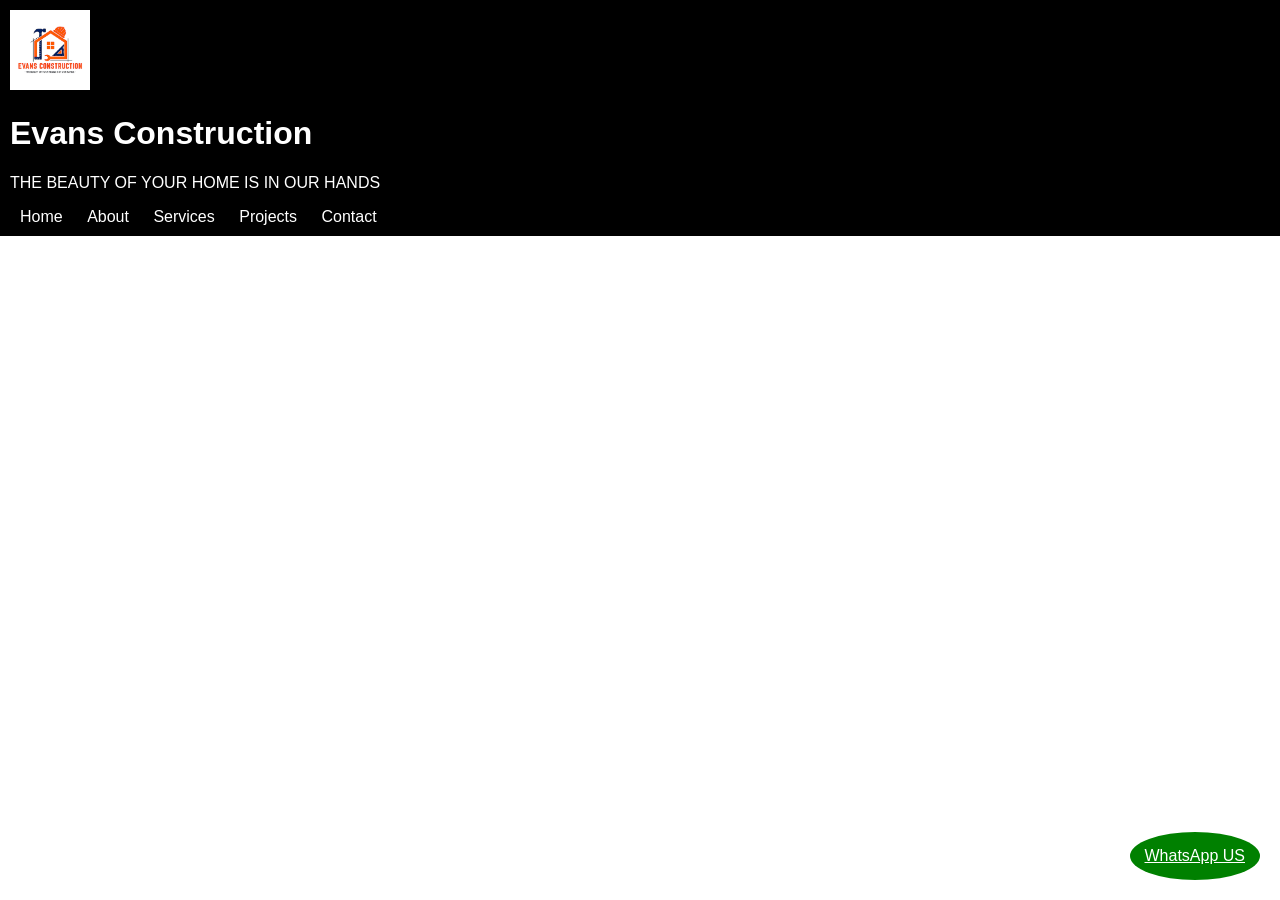
==== index.html @ 80d5bb89 "Add files via upload" ====
<!DOCTYPE html>
<html lang="en">
<head>
    <meta charset="UTF-8">
    <meta name="viewport" content="width=device-width, initial-scale=1.0">
    <title>Evans Construction</title>
    <link rel="stylesheet" href="css/style.css">
</head>
<body>
    <header>
        <img src="images/logo.jpg" class="logo">
        <h1>Evans Construction</h1>
        <p>THE BEAUTY OF YOUR HOME IS IN OUR HANDS</p>
        <nav>
            <a href="index.html">Home</a>
            <a href="about.html">About</a>
            <a href="services.html">Services</a>
            <a href="projects.html">Projects</a>
            <a href="contact.html">Contact</a>
        </nav>
    </header>
    <div class="container">
        <!-- HERO SLIDE -->
         <section class="slide hero fade">
            <img src="images/logo.jpg" class="hero-logo">
            <h2>WE BUILD FUTURE</h2>
            <p>STRONG • RELIABLE • PROFESSIONAL</p>
         </section>
         <!-- POSTER SLIDE -->
          <section class="slide fade">
            <h2>OUR LATEST PROJECTS</h2>
            <img  src="images/Poster.jpg" class="poster">
            <p>QUALITY CONSTRUCTION YOU CAN TRUST</p>
          </section>
          <!-- INFO SLIDE-->
           <section class="slide dark fade">
            <h2>WHY CHOOSE?</h2>
            <p>EXPERIENCED TEAM</p>
            <p>AFFORDABLE PRICES</p>
            <p>QUALITY WORK</p>
           </section>
    </div> 
    <a href="https://wa.me/27636030702" class="whatsapp">WhatsApp US</a>
    <script src="js/script.js"></script>
</body>
</html>
---- css/style.css ----
body {margin: 0; font-family: Arial;}
header {position: fixed; width: 100%; background: black; color: white; padding: 10px;}
nav a {color: white; margin: 10px; text-decoration: none;}
/* SLIDES */
.container {height: 100vh; overflow-y: scroll; scroll-snap-type: y mandatory;}
.slide {height: 100vh; scroll-snap-align: start; display: flex; justify-content: center; flex-direction: column; text-align: center;}
.dark {background: #111; color: white;}
.hero {background: url('../images/logo.jpg') center/cover no-repeat; color: white;}
/* ANIMATION */
.fade {opacity: 0; transform: translateY(40px); transition: 1s;}
.fade.show {opacity: 1; transform: translateY(0);}
/* WHATSAPP */
.whatsapp {position: fixed; bottom: 20px; right: 20px; background: green; color: white; padding: 15px; border-radius: 50%;}
/* logo */
.logo {width: 80px;}
/* HERO LOGO (BIG CENTER LOGO) */
.hero-logo {width: 150px; margin-bottom: 20px;}
/* POSTER IMAGE */
.poster {width: 60%; border-radius: 10px; margin: 20px 0;}
/* MOBILE FIX */
@media (max-width:768px) {.poster {width: 90%;} .hero-logo {width: 100px;}}
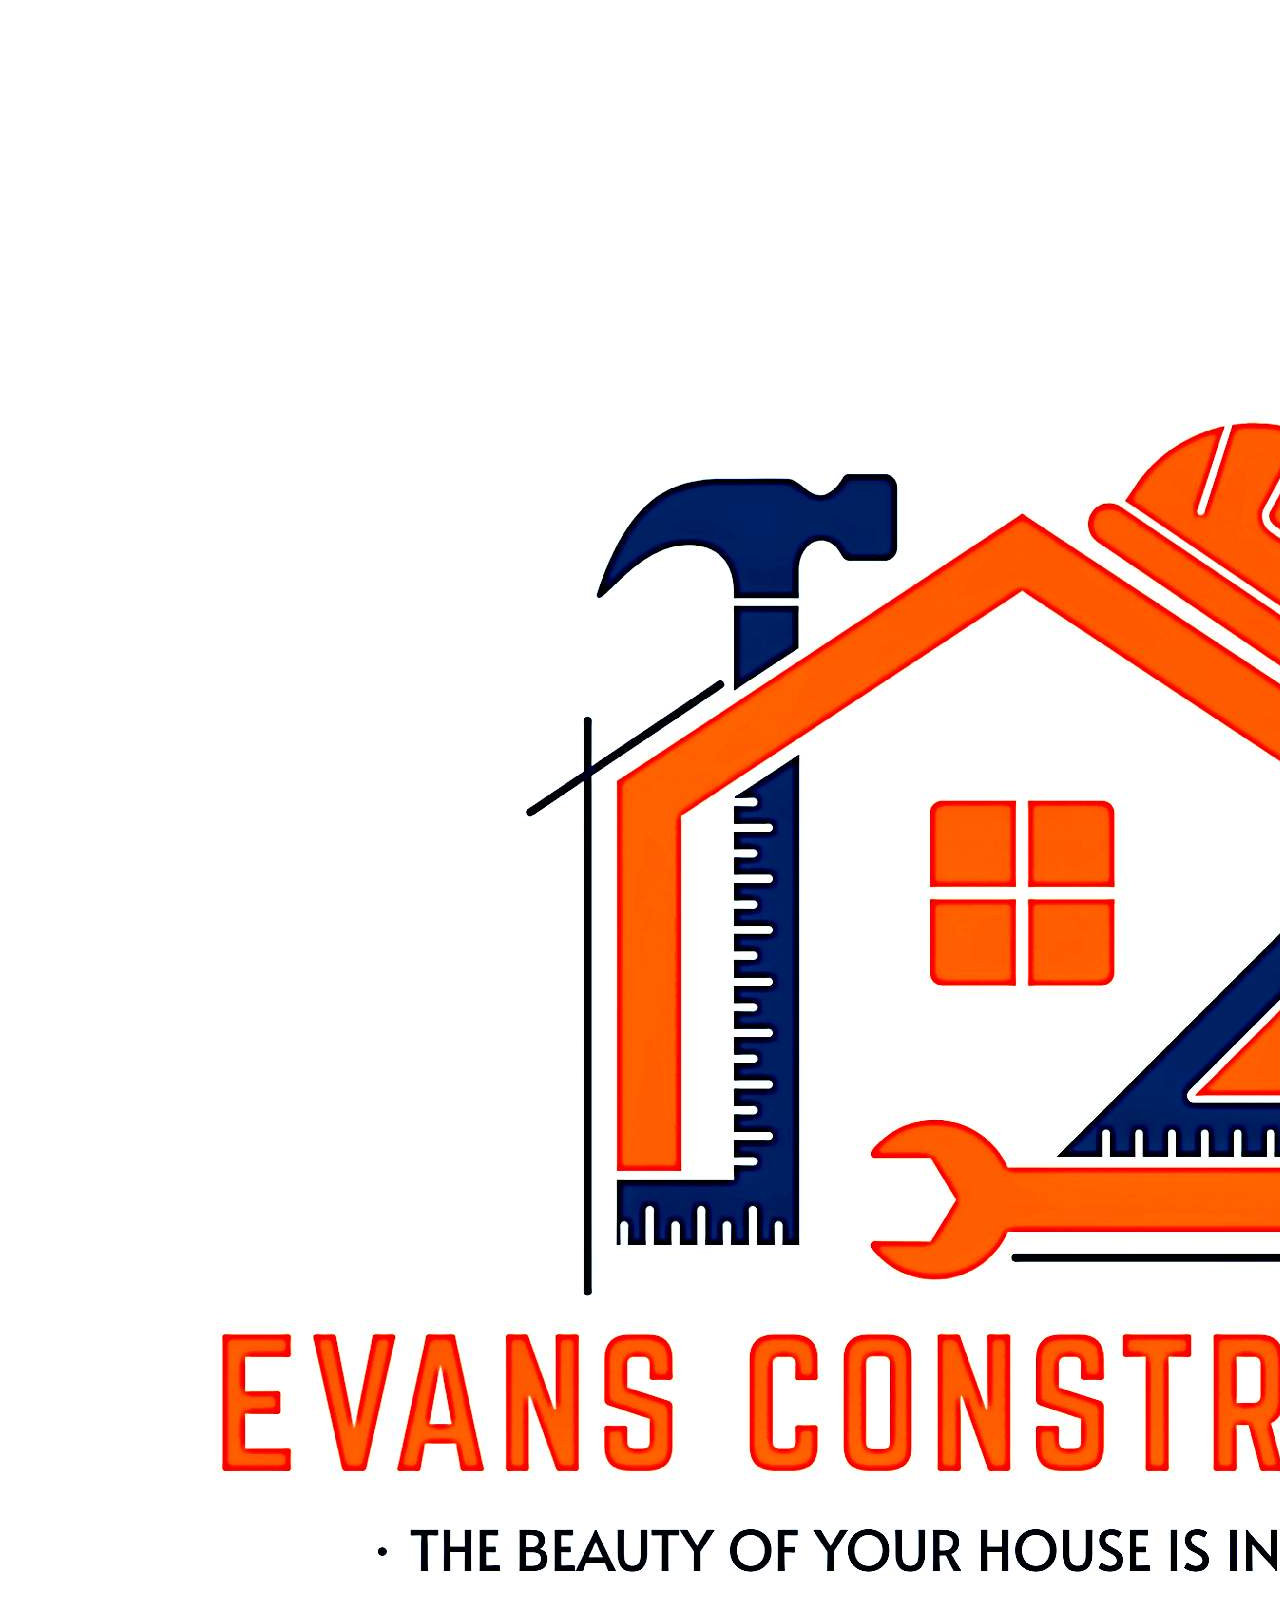
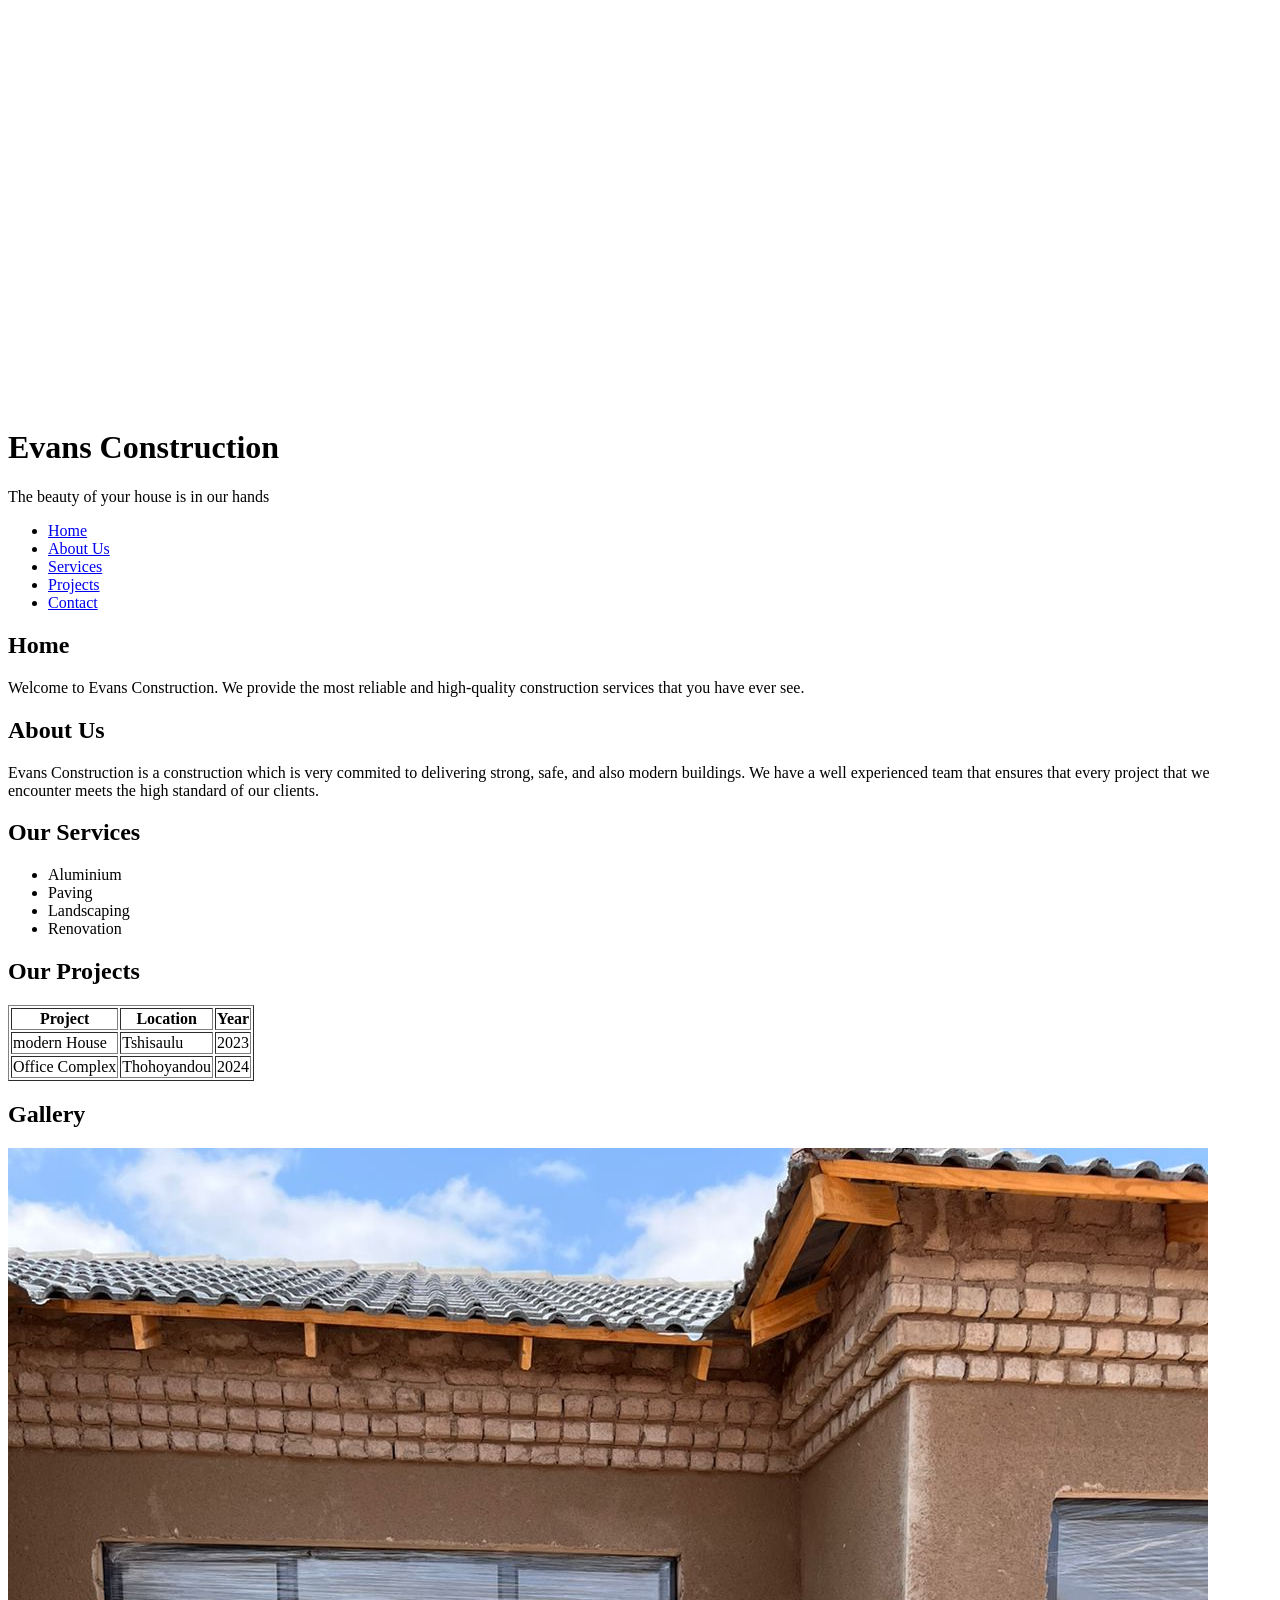
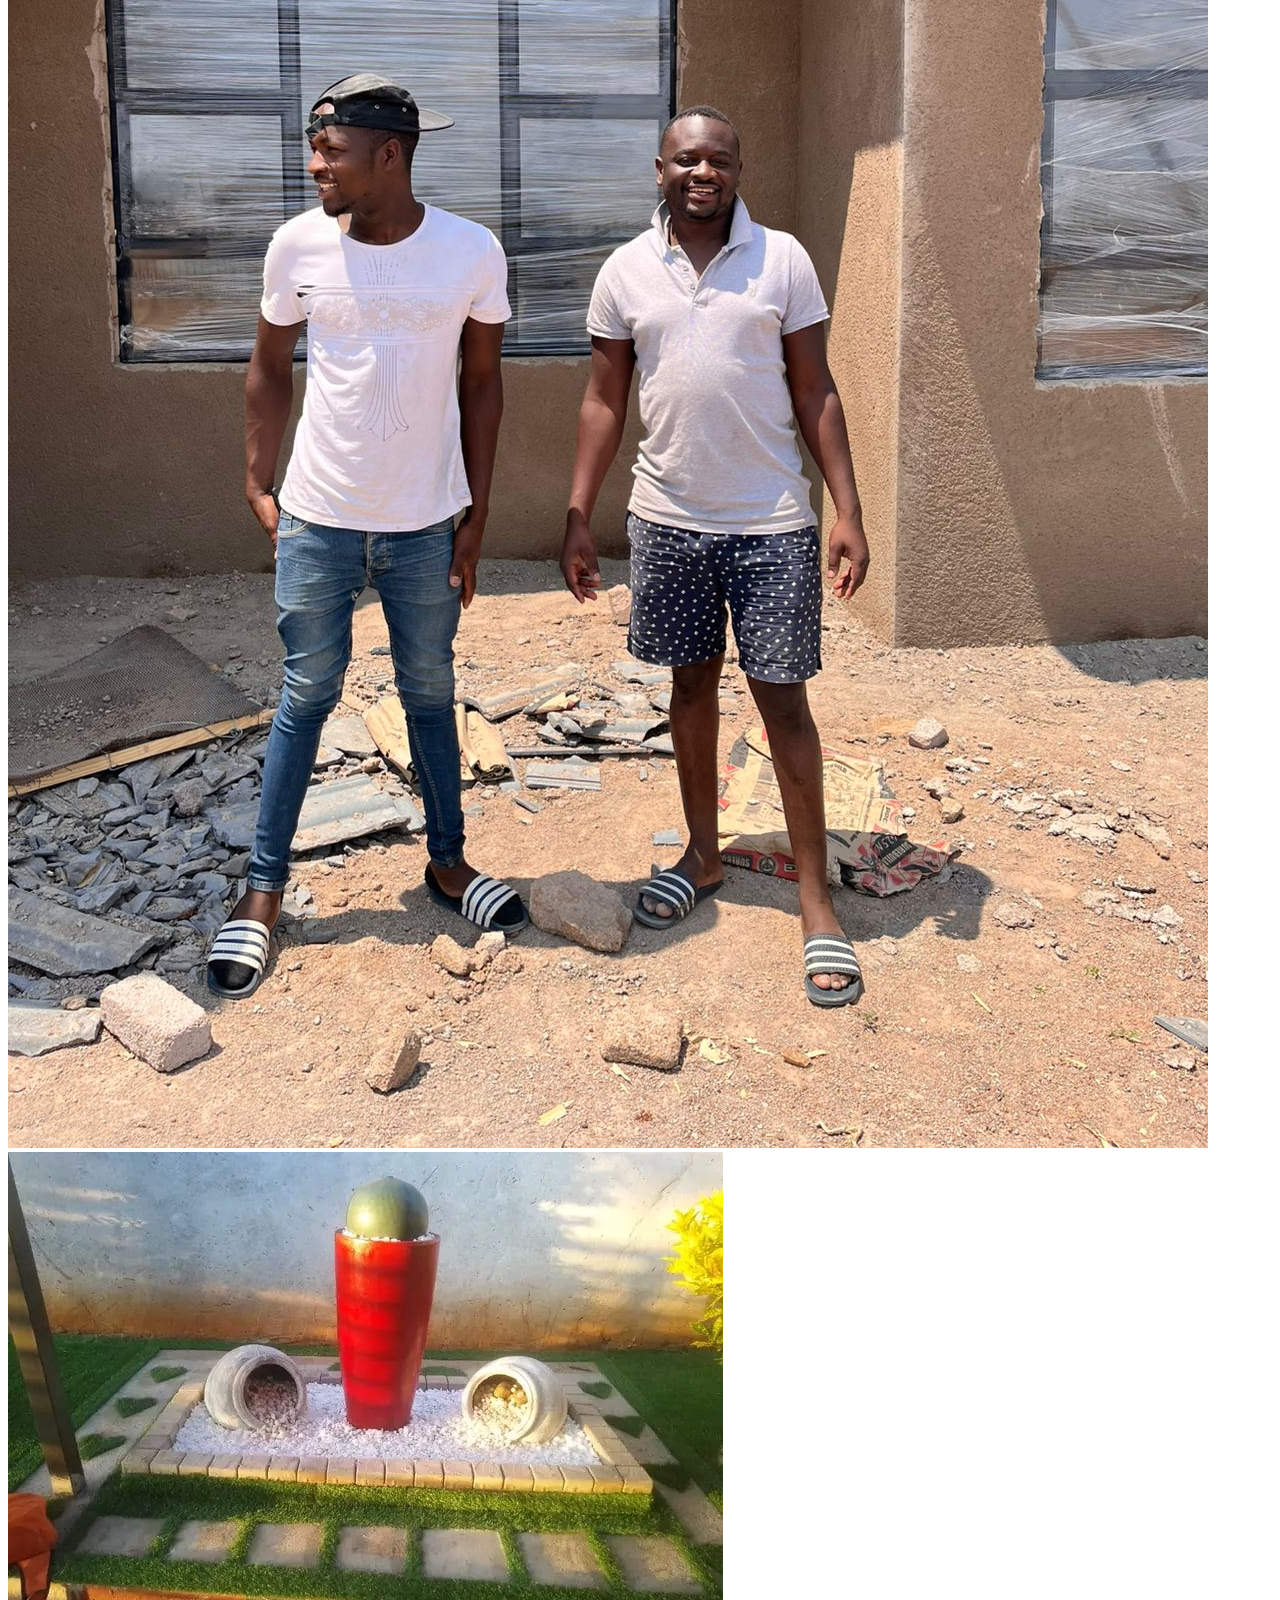
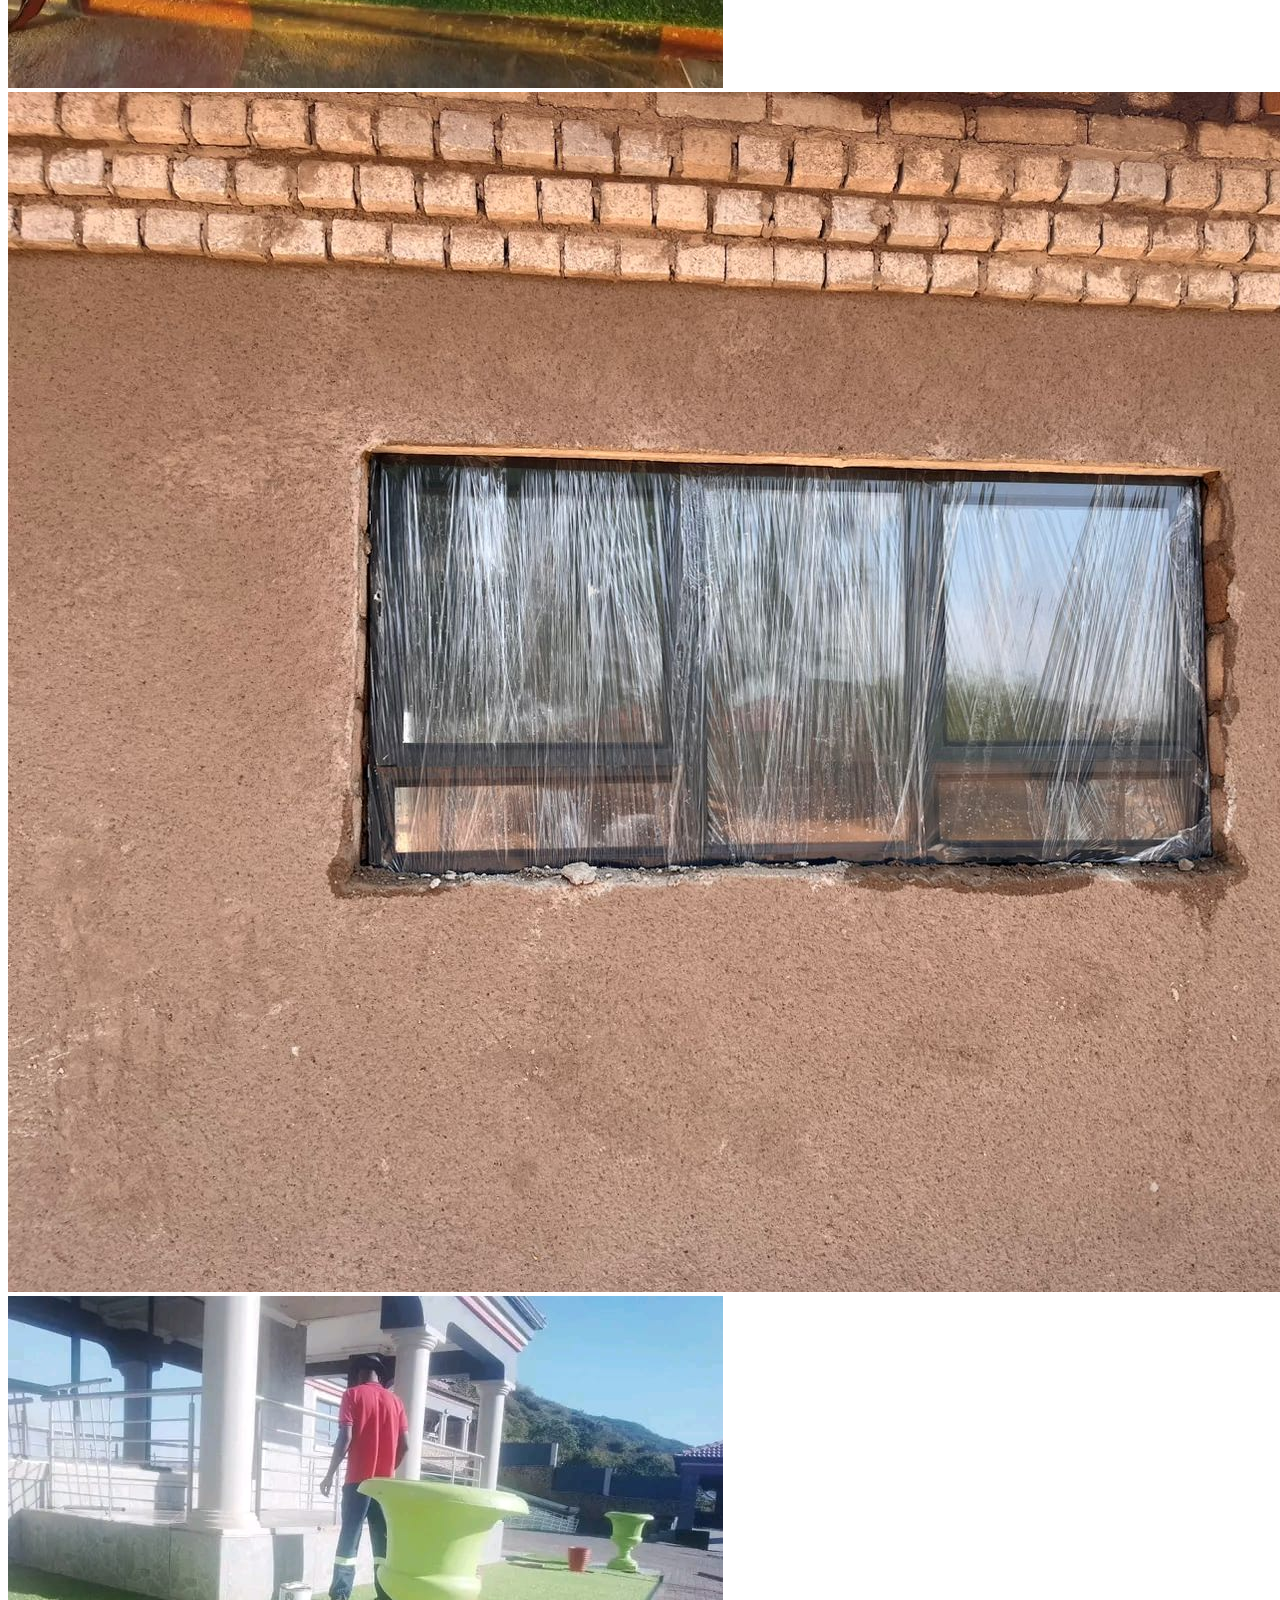
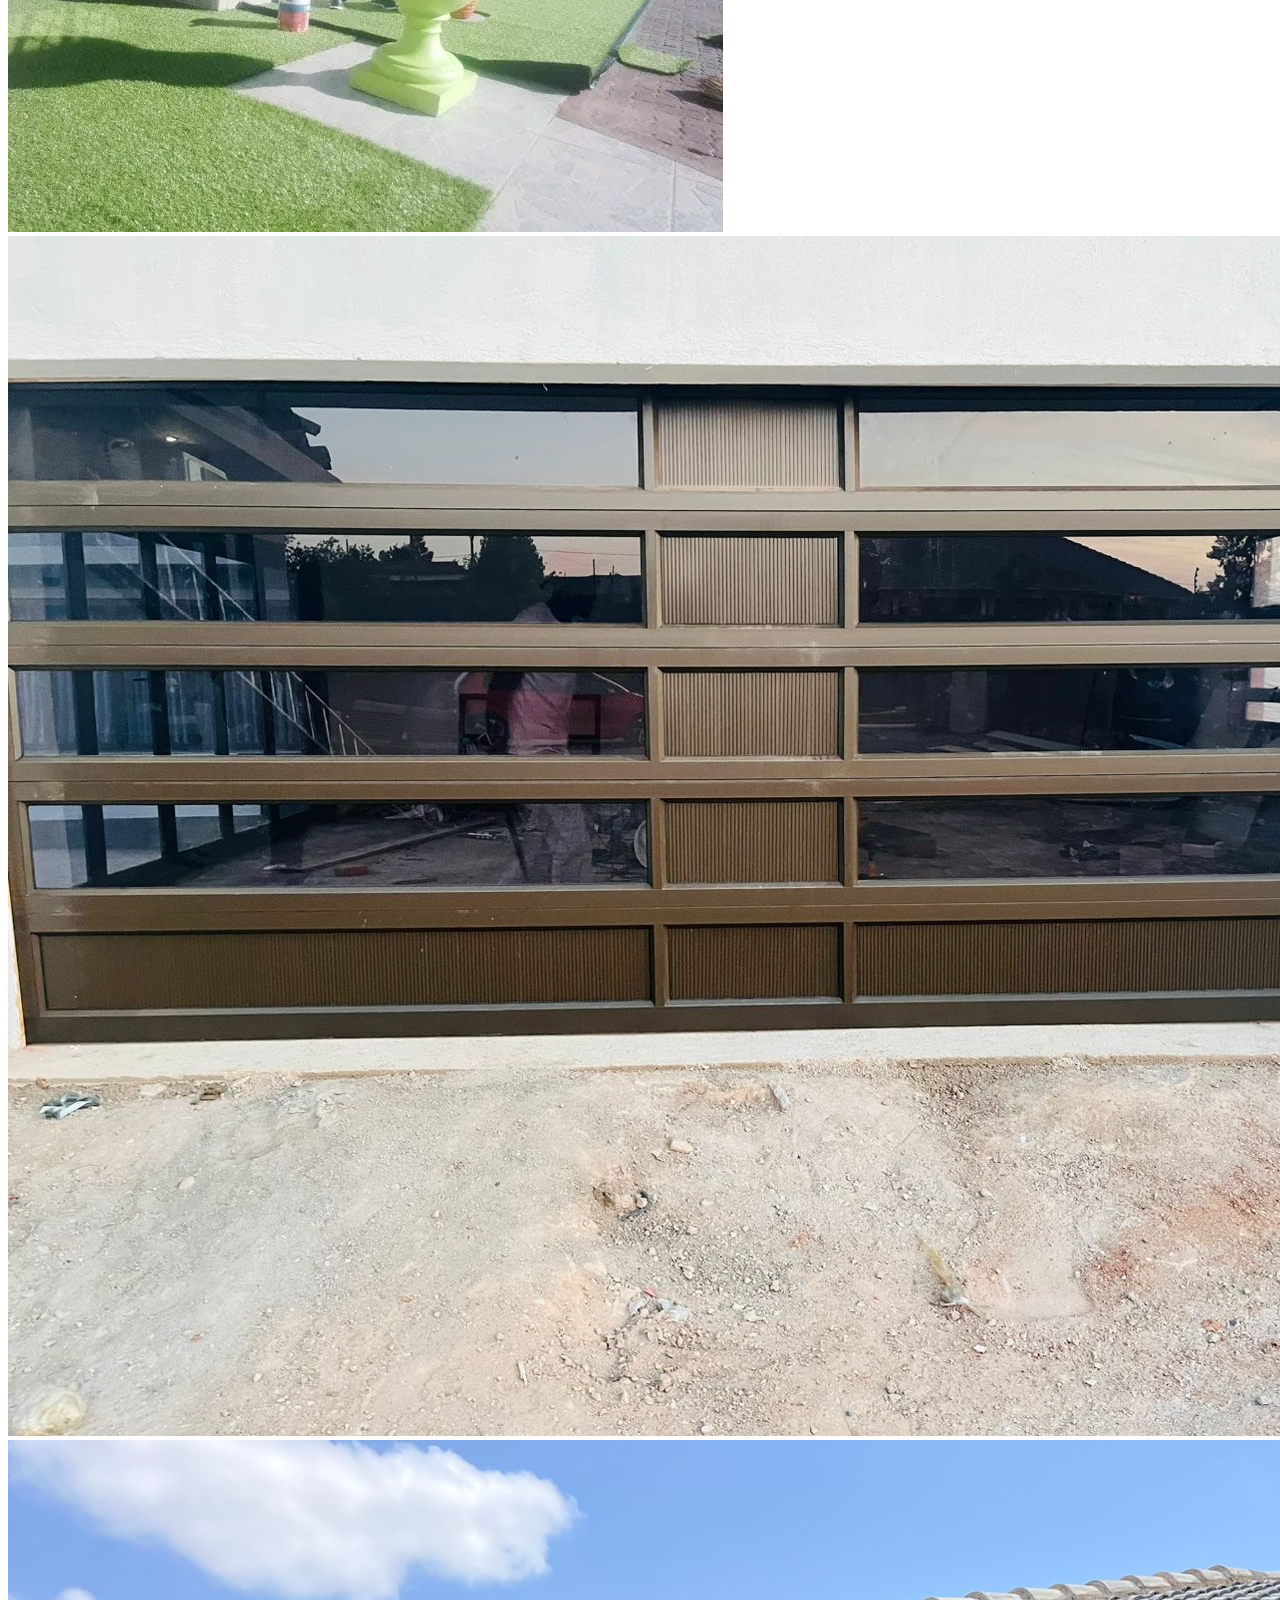
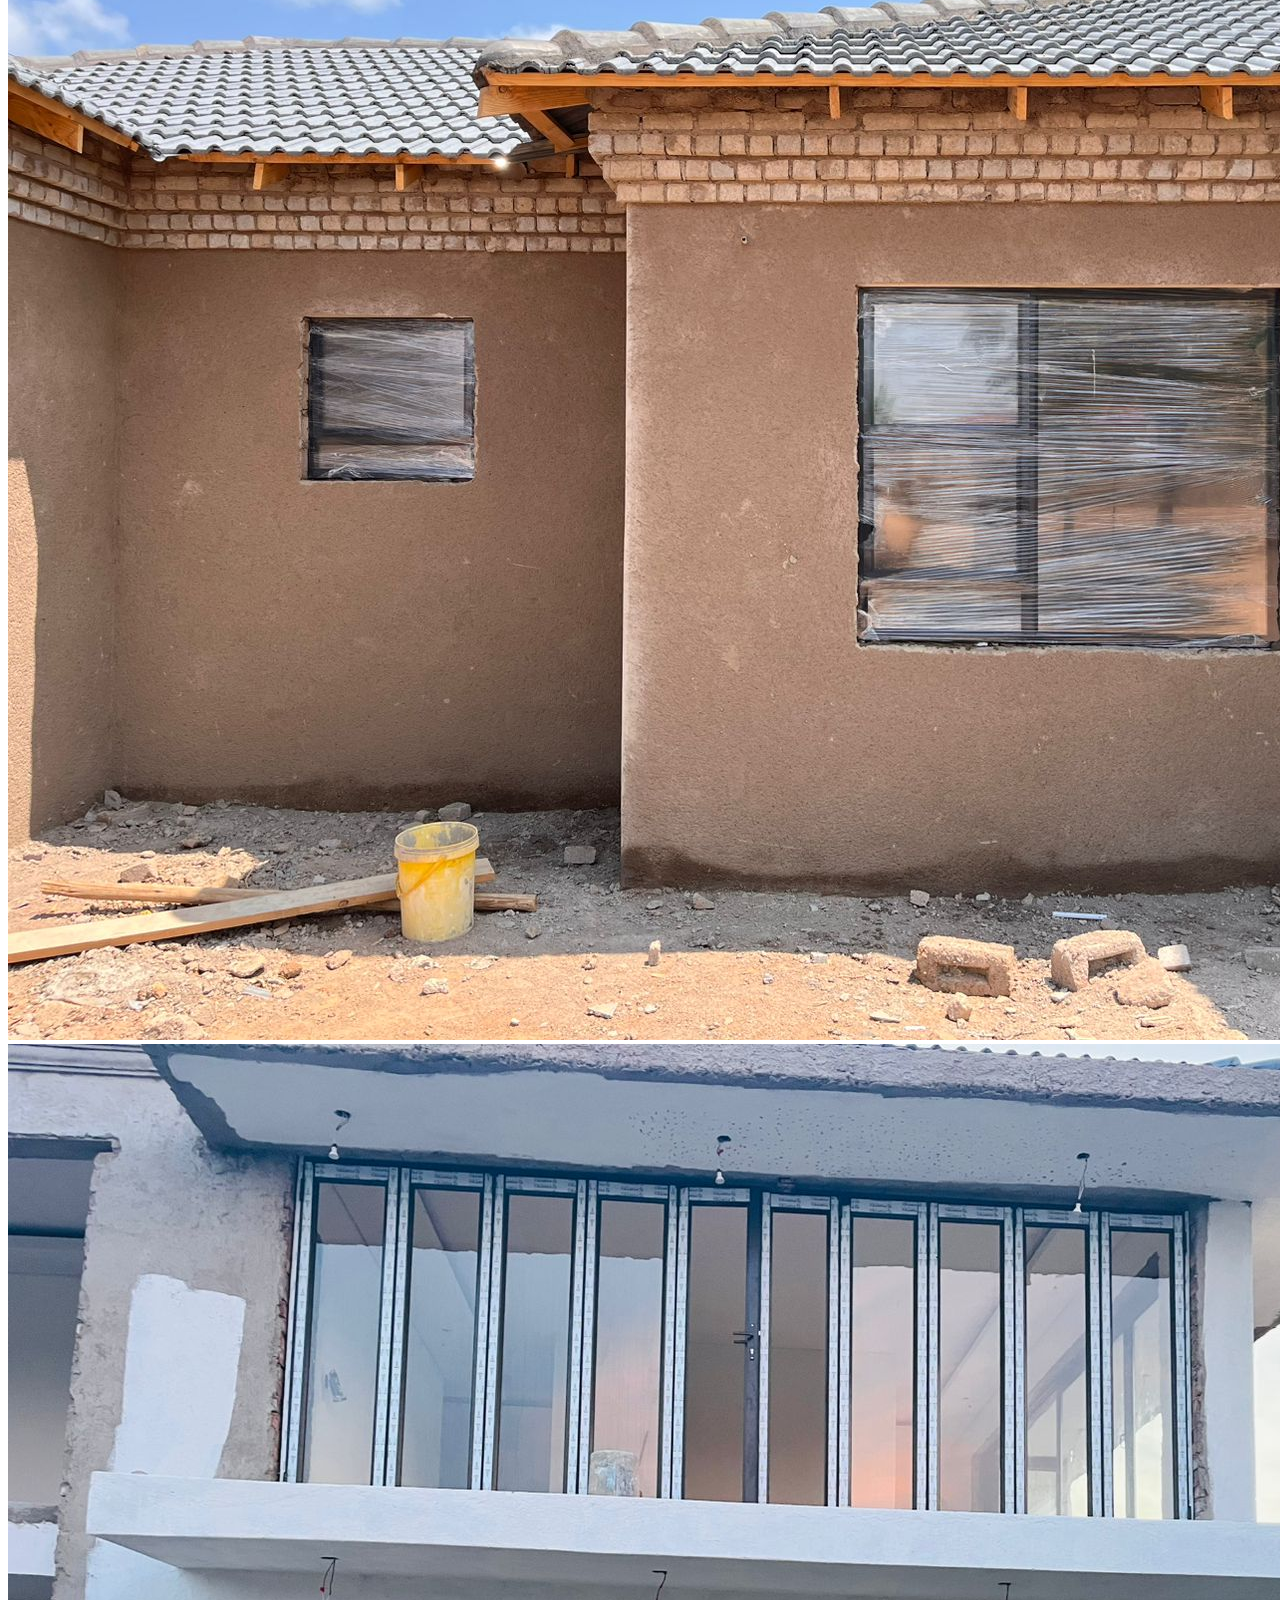
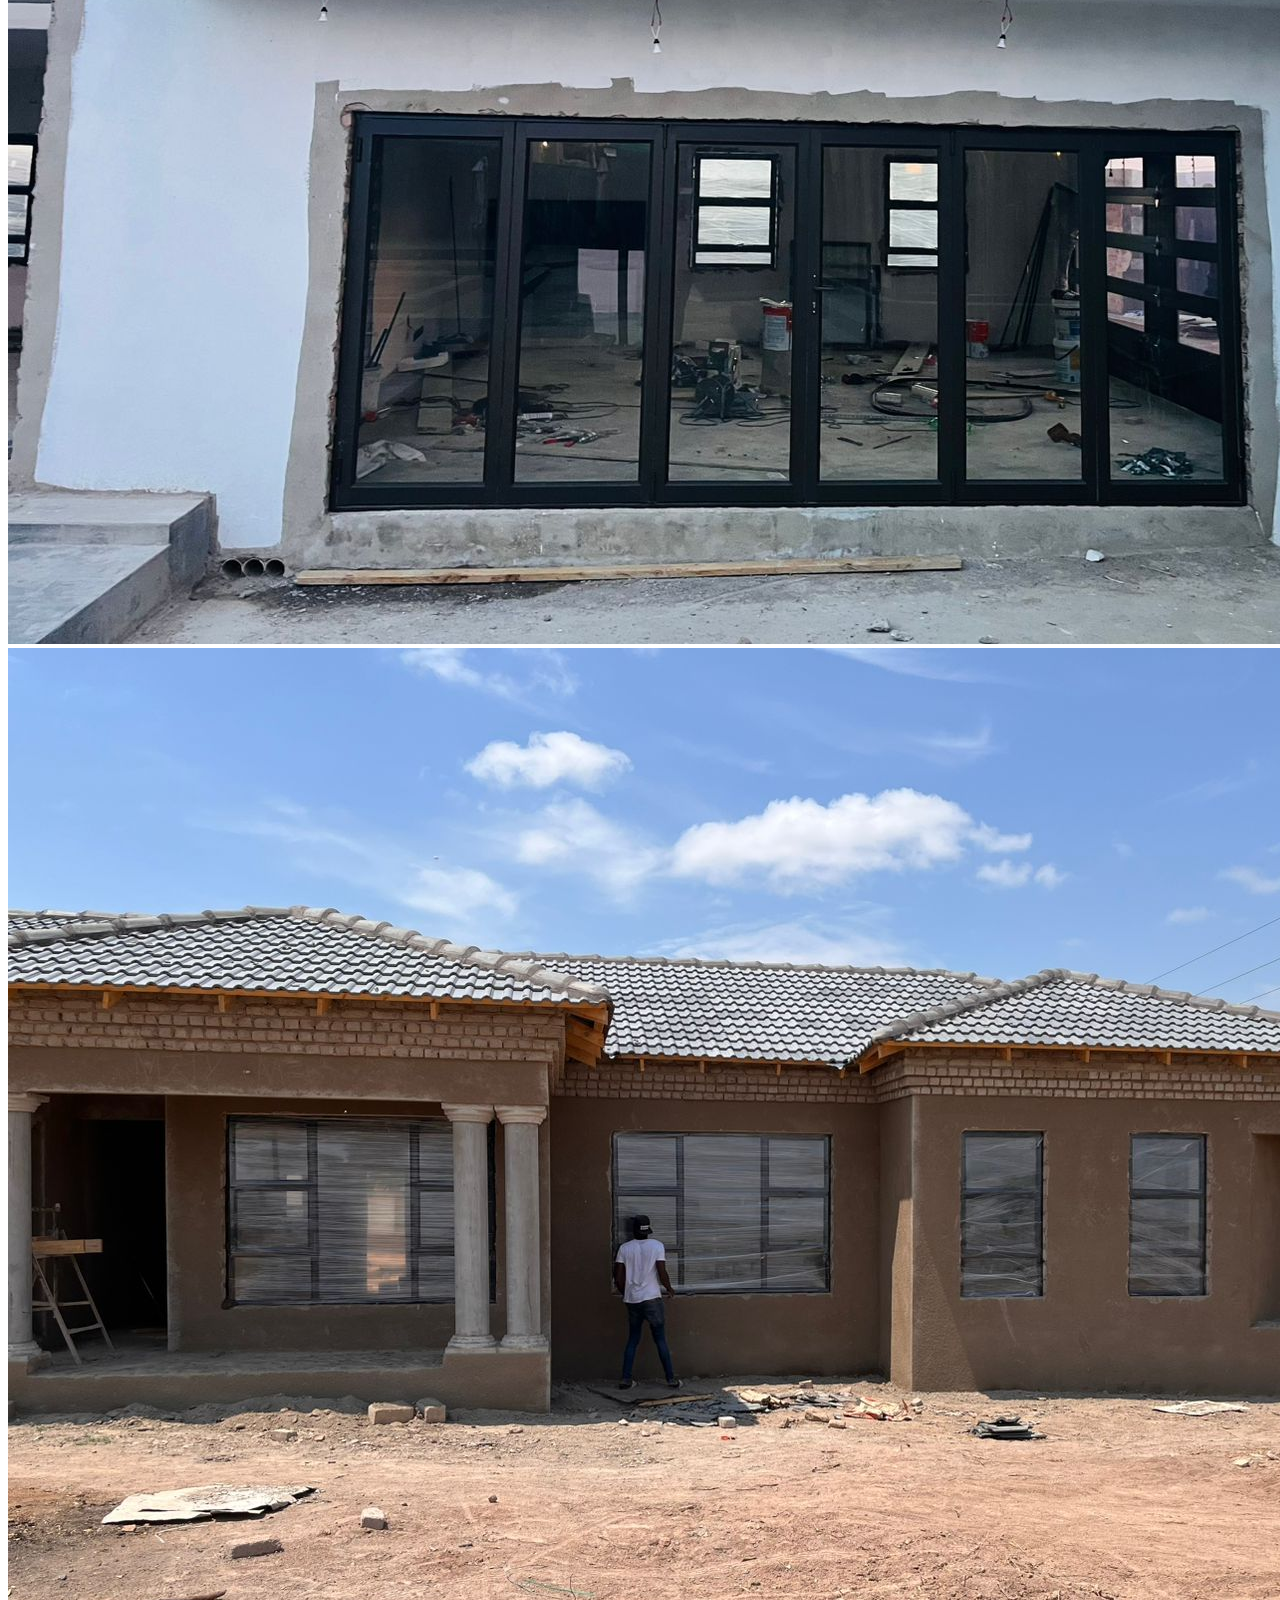
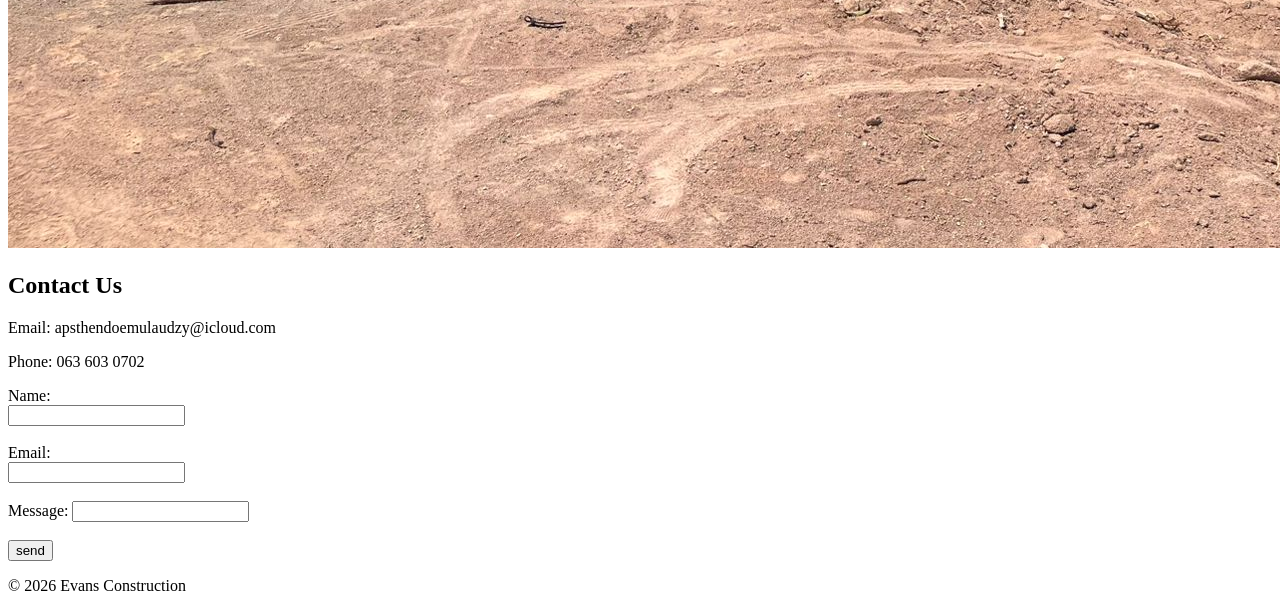
==== commit b05f5b9b: "Add files via upload" ====
--- a/index.html
+++ b/index.html
@@ -4,43 +4,99 @@
     <meta charset="UTF-8">
     <meta name="viewport" content="width=device-width, initial-scale=1.0">
     <title>Evans Construction</title>
-    <link rel="stylesheet" href="css/style.css">
 </head>
 <body>
-    <header>
-        <img src="images/logo.jpg" class="logo">
+    <!-- Header with Logo -->
+     <header>
+        <img src="images/logo.jpg" alt="Evans Construction Logo">
         <h1>Evans Construction</h1>
-        <p>THE BEAUTY OF YOUR HOME IS IN OUR HANDS</p>
-        <nav>
-            <a href="index.html">Home</a>
-            <a href="about.html">About</a>
-            <a href="services.html">Services</a>
-            <a href="projects.html">Projects</a>
-            <a href="contact.html">Contact</a>
-        </nav>
-    </header>
-    <div class="container">
-        <!-- HERO SLIDE -->
-         <section class="slide hero fade">
-            <img src="images/logo.jpg" class="hero-logo">
-            <h2>WE BUILD FUTURE</h2>
-            <p>STRONG • RELIABLE • PROFESSIONAL</p>
+        <p>The beauty of your house is in our hands</p>
+     </header>
+     <!-- Navigation -->
+      <nav>
+        <ul>
+            <li><a href="#home">Home</a></li>
+            <li><a href="#about">About Us</a></li>
+            <li><a href="#services">Services</a></li>
+            <li><a href="#projects">Projects</a></li>
+            <li><a href="#contact">Contact</a></li>
+        </ul>
+      </nav>
+      <!-- Main Content -->
+       <main>
+        <!-- Home -->
+        <section id="home">
+            <h2>Home</h2>
+            <p>Welcome to Evans Construction. We provide the most reliable and high-quality construction services that you have ever see.</p>
+        </section>
+        <!-- About -->
+         <section id="about">
+            <h2>About Us</h2>
+            <p>Evans Construction is a construction which is very commited to delivering strong, safe, and also modern buildings. We have a well experienced team that ensures that every project that we encounter meets the high standard of our clients.</p>
          </section>
-         <!-- POSTER SLIDE -->
-          <section class="slide fade">
-            <h2>OUR LATEST PROJECTS</h2>
-            <img  src="images/Poster.jpg" class="poster">
-            <p>QUALITY CONSTRUCTION YOU CAN TRUST</p>
+         <!-- Services -->
+          <section id="services">
+            <h2>Our Services</h2>
+            <ul>
+                <li>Aluminium</li>
+                <li>Paving</li>
+                <li>Landscaping</li>
+                <li>Renovation</li>
+            </ul>
           </section>
-          <!-- INFO SLIDE-->
-           <section class="slide dark fade">
-            <h2>WHY CHOOSE?</h2>
-            <p>EXPERIENCED TEAM</p>
-            <p>AFFORDABLE PRICES</p>
-            <p>QUALITY WORK</p>
+          <!-- Project Table -->
+           <section id="projects">
+            <h2>Our Projects</h2>
+            <table border="1">
+                <tr>
+                    <th>Project</th>
+                    <th>Location</th>
+                    <th>Year</th>
+                </tr>
+                <tr>
+                    <td>modern House</td>
+                    <td>Tshisaulu</td>
+                    <td>2023</td>
+                </tr>
+                <tr>
+                    <td>Office Complex</td>
+                    <td>Thohoyandou</td>
+                    <td>2024</td>
+                </tr>
+            </table>
            </section>
-    </div> 
-    <a href="https://wa.me/27636030702" class="whatsapp">WhatsApp US</a>
-    <script src="js/script.js"></script>
+           <!-- Gallery -->
+            <section>
+                <h2>Gallery</h2>
+                <img src="images/Projec16.jpg" alt="Construction work in progress">
+                <img src="images/Project1.jpg" alt="Construction work in progress">
+                <img src="images/Project10.jpg" alt="Construction work in progress">
+                <img src="images/Project11.jpg" alt="Construction work in progress">
+                <img src="images/Project12.jpg" alt="Construction work in progress">
+                <img src="images/Project13.jpg" alt="Construction work in progress">
+                <img src="images/Project14.jpg" alt="Construction work in progress">
+                <img src="images/Project15.jpg" alt="Construction work in progress">
+            </section>
+            <!-- Contactm-->
+             <section id="contact">
+                <h2>Contact Us</h2>
+                <p>Email: apsthendoemulaudzy@icloud.com</p>
+                <p>Phone: 063 603 0702</p>
+                <!-- FORM -->
+                 <form>
+                    <label for="name">Name:</label><br>
+                    <input type="text" id="name" name="name"><br><br>
+                    <label for="email">Email:</label><br>
+                    <input type="email" id="email" name="email"><br><br>
+                    <label for="message">Message:</label>
+                    <input type="message" id="message" name="message"><br><br>
+                    <input type="submit" value="send">
+                 </form>
+             </section>
+       </main>
+             <!-- FOOTER -->
+              <footer>
+                <p>© 2026 Evans Construction</p>
+            </footer>
 </body>
 </html>
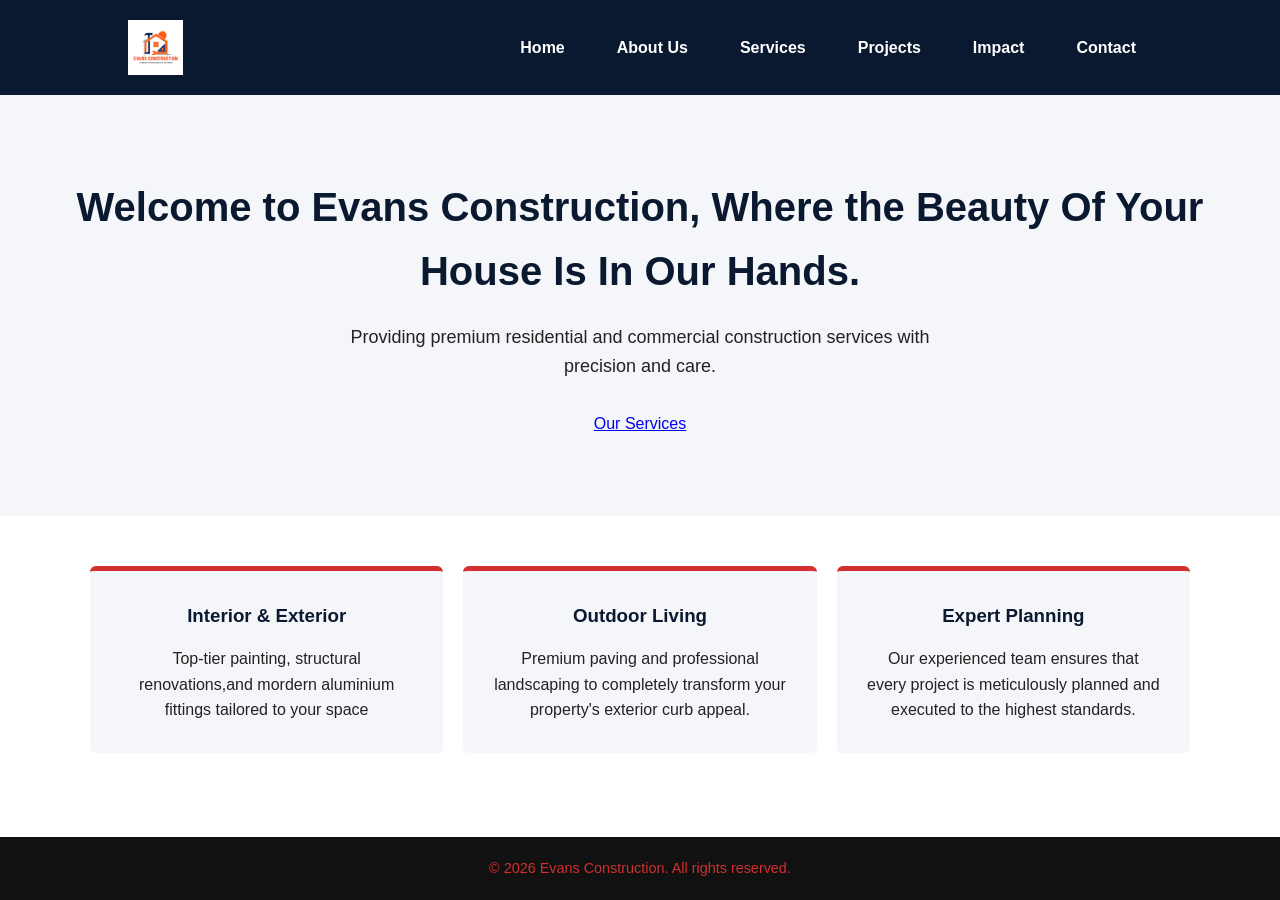
==== commit d59c12be: "Add files via upload" ====
--- a/index.html
+++ b/index.html
@@ -3,100 +3,48 @@
 <head>
     <meta charset="UTF-8">
     <meta name="viewport" content="width=device-width, initial-scale=1.0">
-    <title>Evans Construction</title>
+    <title>Home | Evans Construction</title>
+    <link rel="stylesheet" href="style.css">
 </head>
+<!-- This is the home page for Evans Construction. It will include a welcome message, an overview of services, and contact information. -->
 <body>
-    <!-- Header with Logo -->
-     <header>
-        <img src="images/logo.jpg" alt="Evans Construction Logo">
-        <h1>Evans Construction</h1>
-        <p>The beauty of your house is in our hands</p>
-     </header>
-     <!-- Navigation -->
-      <nav>
-        <ul>
-            <li><a href="#home">Home</a></li>
-            <li><a href="#about">About Us</a></li>
-            <li><a href="#services">Services</a></li>
-            <li><a href="#projects">Projects</a></li>
-            <li><a href="#contact">Contact</a></li>
-        </ul>
-      </nav>
-      <!-- Main Content -->
-       <main>
-        <!-- Home -->
-        <section id="home">
-            <h2>Home</h2>
-            <p>Welcome to Evans Construction. We provide the most reliable and high-quality construction services that you have ever see.</p>
+    <header>
+        <div class="logo">
+            <a href="index.html"><img src="images/logo.jpg" alt="Evans Construction Logo"></a>
+        </div>
+        <nav>
+            <ul>
+                <li><a href="index.html">Home</a></li>
+                <li><a href="about.html">About Us</a></li>
+                <li><a href="services.html">Services</a></li>
+                <li><a href="projects.html">Projects</a></li>
+                <li><a href="impact.html">Impact</a></li>
+                <li><a href="contact.html">Contact</a></li>
+            </ul>
+        </nav>
+    </header>
+    <main>
+        <section class="hero">
+            <h1>Welcome to Evans Construction, Where the Beauty Of Your House Is In Our Hands.</h1>
+            <p>Providing premium residential and commercial construction services with precision and care.</p>
+            <a href="services.html" class="btn">Our Services</a>
         </section>
-        <!-- About -->
-         <section id="about">
-            <h2>About Us</h2>
-            <p>Evans Construction is a construction which is very commited to delivering strong, safe, and also modern buildings. We have a well experienced team that ensures that every project that we encounter meets the high standard of our clients.</p>
-         </section>
-         <!-- Services -->
-          <section id="services">
-            <h2>Our Services</h2>
-            <ul>
-                <li>Aluminium</li>
-                <li>Paving</li>
-                <li>Landscaping</li>
-                <li>Renovation</li>
-            </ul>
-          </section>
-          <!-- Project Table -->
-           <section id="projects">
-            <h2>Our Projects</h2>
-            <table border="1">
-                <tr>
-                    <th>Project</th>
-                    <th>Location</th>
-                    <th>Year</th>
-                </tr>
-                <tr>
-                    <td>modern House</td>
-                    <td>Tshisaulu</td>
-                    <td>2023</td>
-                </tr>
-                <tr>
-                    <td>Office Complex</td>
-                    <td>Thohoyandou</td>
-                    <td>2024</td>
-                </tr>
-            </table>
-           </section>
-           <!-- Gallery -->
-            <section>
-                <h2>Gallery</h2>
-                <img src="images/Projec16.jpg" alt="Construction work in progress">
-                <img src="images/Project1.jpg" alt="Construction work in progress">
-                <img src="images/Project10.jpg" alt="Construction work in progress">
-                <img src="images/Project11.jpg" alt="Construction work in progress">
-                <img src="images/Project12.jpg" alt="Construction work in progress">
-                <img src="images/Project13.jpg" alt="Construction work in progress">
-                <img src="images/Project14.jpg" alt="Construction work in progress">
-                <img src="images/Project15.jpg" alt="Construction work in progress">
-            </section>
-            <!-- Contactm-->
-             <section id="contact">
-                <h2>Contact Us</h2>
-                <p>Email: apsthendoemulaudzy@icloud.com</p>
-                <p>Phone: 063 603 0702</p>
-                <!-- FORM -->
-                 <form>
-                    <label for="name">Name:</label><br>
-                    <input type="text" id="name" name="name"><br><br>
-                    <label for="email">Email:</label><br>
-                    <input type="email" id="email" name="email"><br><br>
-                    <label for="message">Message:</label>
-                    <input type="message" id="message" name="message"><br><br>
-                    <input type="submit" value="send">
-                 </form>
-             </section>
-       </main>
-             <!-- FOOTER -->
-              <footer>
-                <p>© 2026 Evans Construction</p>
-            </footer>
+        <section class="features">
+            <div class="card">
+                <h3>Interior & Exterior</h3>
+                <p>Top-tier painting, structural renovations,and mordern aluminium fittings tailored to your space</p>
+            </div>
+            <div class="card">
+                <h3>Outdoor Living</h3>
+                <p>Premium paving and professional landscaping to completely transform your property's exterior curb appeal.</p>
+            </div>
+            <div class="card">
+                <h3>Expert Planning</h3>
+                <p>Our experienced team ensures that every project is meticulously planned and executed to the highest standards.</p>
+        </section>   
+    </main>
+    <footer>
+        <p>&copy; 2026 Evans Construction. All rights reserved.</p>
+    </footer>
 </body>
 </html>
--- a/style.css
+++ b/style.css
@@ -0,0 +1,268 @@
+/* --- GLOBAL RESET & VARIABLES ---*/
+* {
+    margin: 0;
+    padding: 0;
+    box-sizing: border-box;
+}
+:root {
+    --primary-color: #D32F2F;
+    --secondary-color: #0A192F;
+    --light-bg: #F4F6F9;
+    --text-dark-bg: #222222;
+    --white: white;
+}
+body {
+    font-family: Arial, sans-serif;
+    line-height: 1.6;
+    color: var(--text-dark-bg);
+    background-color: var(--white);
+    display: flex;
+    flex-direction: column;
+    min-height: 100vh;
+}
+/* --- HEADER & NAVIGATION --- */
+header {
+    background-color: var(--secondary-color);
+    display: flex;
+    justify-content: space-between;
+    align-items: center;
+    padding: 20px 10%;
+}
+.logo {
+    display: flex;
+    align-items: center;
+}
+/* --- CUSTOM LOGO IMAGE CONSTRAITS --- */
+.logo img {
+    height: 55px;
+    width: auto;
+    display: block;
+    transition: transform 0.3s ease;
+}
+.logo img:hover {
+    transform: scale(1.05);
+}
+nav ul {
+    list-style: none;
+    display: flex;
+    flex-wrap: wrap;
+}
+nav ul li {
+    margin-left: 20px;
+}
+nav ul li a {
+    color: var(--white);
+    text-decoration: none;
+    font-weight: bold;
+    padding: 8px 16px;
+    transition: 0.3s ease;
+}
+nav ul li a:hover, nav ul li a.active {
+     color: var(--primary-color);
+}
+/* --- STRUCTURAL CONTAINER --- */
+main {
+    flex: 1;
+}
+.container {
+    max-width: 1100px;
+    margin: 40px auto;
+    padding: 0 20px;
+}
+/* --- HOME PAGE LAYOUT --- */
+.hero {
+    background-color: var(--light-bg);
+    text-align: center;
+    padding: 80px 20px;
+}
+.hero h1 {
+    font-size: 40px;
+    color: var(--secondary-color);
+    margin-bottom: 20px;
+}
+.hero p {
+    font-size: 18px;
+    margin-bottom: 30px;
+    max-width: 600px;
+    margin-left: auto;
+    margin-right: auto;
+}
+/* --- CARDS & IMAGE SERVICE GRID LAYOUT --- */
+.features, .services-grid {
+    display: flex;
+    justify-content: flex-start;
+    flex-wrap: wrap;
+    gap: 20px;
+    width: 1100px;
+    margin: 50px auto;
+}
+.card, .service-item {
+    flex: 1 1 calc(33.333% - 20px);
+    min-width: 280px;
+    background-color: var(--light-bg);
+    padding: 30px;
+    border-radius: 6px;
+    border-top: 5px solid var(--primary-color);
+    text-align: center;
+}
+.card h3, .service-item h3 {
+    margin-bottom: 15px;
+    color: var(--secondary-color);
+}
+/* SERVICE PAGE PHOTO SIZING */
+.service-item img {
+    width: 100%;
+    height: 200px;
+    object-fit: cover;
+    border-radius: 4px;
+    margin-bottom: 15px;
+}
+.content-block {
+    margin-bottom: 40px;
+}
+.content-block h2, .container h2 {
+    color: var(--secondary-color);
+    margin-bottom: 20px;
+}
+/* --- CONTACT INFO DISPLAY BOX & DROPDOWN SETUP --- */
+.contact-section {
+    max-width: 700px;
+    margin: 0 auto;
+    background-color: var(--light-bg);
+    padding: 40px;
+    border-radius: 8px;
+    border-top: 6px solid var(--primary-color);
+}
+.contact-section h2 {
+    margin-bottom: 10px;
+}
+.contact-section p {
+    margin-bottom: 30px;
+    color: #666666;
+}
+/* BUSINESS DETAILS CARD BLOCK */
+.contact-info-display {
+    margin-bottom: 25px;
+    background-color: var(--white);
+    padding: 15px;
+    border-radius: 4px;
+    border-left: 4px solid var(--secondary-color);
+}
+.contact-info-display p {
+    margin-bottom: 8px !important;
+    font-size: 16px;
+    color: var(--text-dark-bg) !important;
+    text-align: left;
+}
+.contact-info-display a {
+    color: var(--primary-color);
+    text-decoration: none;
+    font-weight: bold;
+}
+.contact-info-display a:hover {
+    text-decoration: underline;
+}
+.contact-form {
+    display: flex;
+    flex-direction: column;
+}
+.form-group {
+    margin-bottom: 22px;
+    display: flex;
+    flex-direction: column;
+    text-align: left;
+}
+.form-group-label {
+    font-weight: bold;
+    margin-bottom: 8px;
+    color: var(--secondary-color);
+}
+/* IMPACT SECTION */
+.impact {
+    background: var(--secondary-color);
+    color: var(--white);
+}
+.impact h2 {
+    color: var(--white);
+}
+.impact-grid {
+    display: grid;
+    grid-template-columns: 1fr 1fr;
+    gap: 40px;
+}
+.impact-card {
+    background: rgba(0, 0, 0, 0.5);
+    border-left: 5px solid var(--primary-color);
+    transition: 0.3s ease;
+}
+.impact-card:hover {
+    background: rgba(0, 0, 0, 0.5);
+}
+.impact-card i {
+    margin-bottom: 10px;
+    font-size: 1.5rem;
+}
+/* FOOTER */
+footer {
+    background: #111111;
+    color: #D32F2F;
+    text-align: center;
+    padding: 20px;
+    font-size: 0.9rem;
+}
+/* FLOATING WHATSAPP BUTTON */
+.whatsapp-btn {
+    position: fixed;
+    bottom: 30px;
+    right: 30px;
+    background-color: #25D366;
+    color: var(--white);
+    width: 60px;
+    height: 60px;
+    border-radius: 50%;
+    display: flex;
+    justify-content: center;
+    align-items: center;
+    font-size: 32px;
+    box-shadow: 2px 4px 15 px rgba(0, 0, 0,0.3);
+    z-index: 1000;
+    text-decoration: none;
+    transition: var(--secondary-color);
+}
+>.whatsapp-btn:hover {
+    transform: scale(1.1) rotate(10deg);
+    background-color: #20ba5a;
+}
+/* MEDIA QUERIES */
+@media (max-width: 768px) {
+    .menu-toggle {
+        display: block;
+    }
+    .nav-links {
+        display: none;
+        flex-direction: column;
+        position: absolute;
+        top: 100%;
+        left: 0;
+        width: 100%;
+        background: var(--white);
+        box-shadow: 0 5px 10px rgba(0, 0, 0, 0.1);
+        padding: 20px;
+    }
+    .nav-links.active {
+        display: flex;
+    }
+    .nav-links li {
+        margin: 10px 0;
+        text-align: center;
+    }
+    .hero-content h1 {
+        font-size: 2.3rem;
+    }
+    .about-grid,
+    .about-stats,
+    .impact-grid,
+    .contact-wrapper {
+        grid-template-columns: 1fr;
+    }
+}
